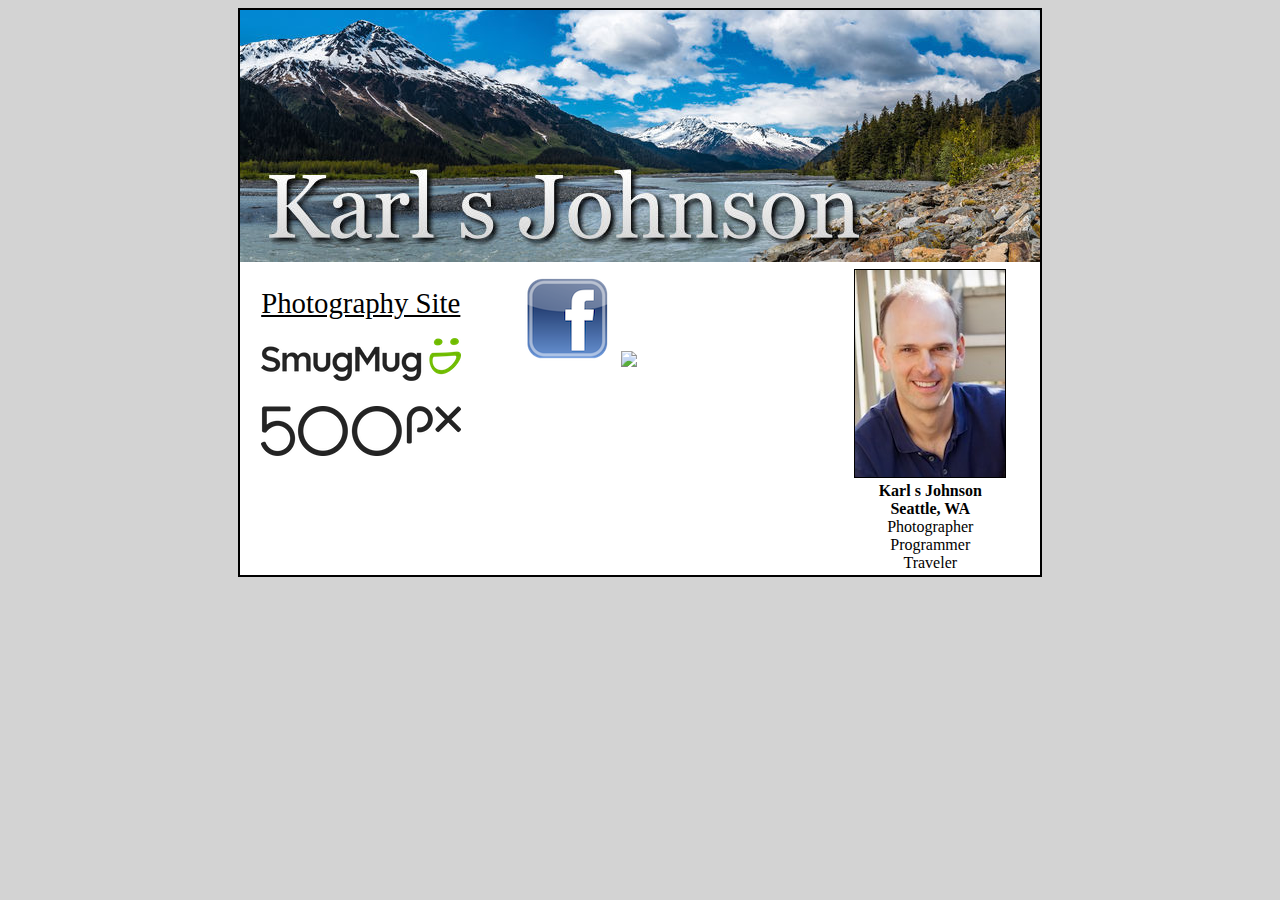
==== index.html @ e28ea908 "Site update" ====
<!DOCTYPE html>
<html>
<head>
 <meta charset="UTF-8">
 <title>Karl s Johnson</title>
<style>
#main{
	background-color: white;
	margin: auto;
	width: 800px;
	border: 2px solid #000000;
}
#photos{
	vertical-align: top;
	text-align: center;
}
#me{
	text-align: center;
}
#karl{
	border: 1px solid #000000;
}
body{
	background-color: lightgray;
}
table{
	width: 800px;
	background-color: white;
}
td{
	width: 266px;
}
a{
	color: black;
	font-size: 1.8em;
}

}
</style>
</head>
<body>
	<div id="main">
		<img src="header.jpg"><br/>
		<table>
			<tr>
				<td id="photos">
					<br />
					<a href="https://karljohnson.smugmug.com">Photography Site</a><br /><br />
					<a href="https://karljohnson.smugmug.com"><img src="smugmug.png"></a><br /><br />
					<a href="https://500px.com/karlsjohnson"><img src="500px.png"></a><br />
				<td id="photos">
					<a href="https://www.facebook.com/karlstjohnson"><img src="facebook.png"></a>
					<a href="https://twitter.com/karlsjohnson"><img src="twitter.jpg"></a>
				<td>
					
				</td>
				<td id="me">
					<img id="karl" src="headshot.jpg"><br />
					<strong>Karl s Johnson</strong><br />
					<strong>Seattle, WA</strong><br />

					Photographer<br >
					Programmer<br />
					Traveler<br />

				</td>
			</tr>
		</table>
	</div>
</body>

</html>
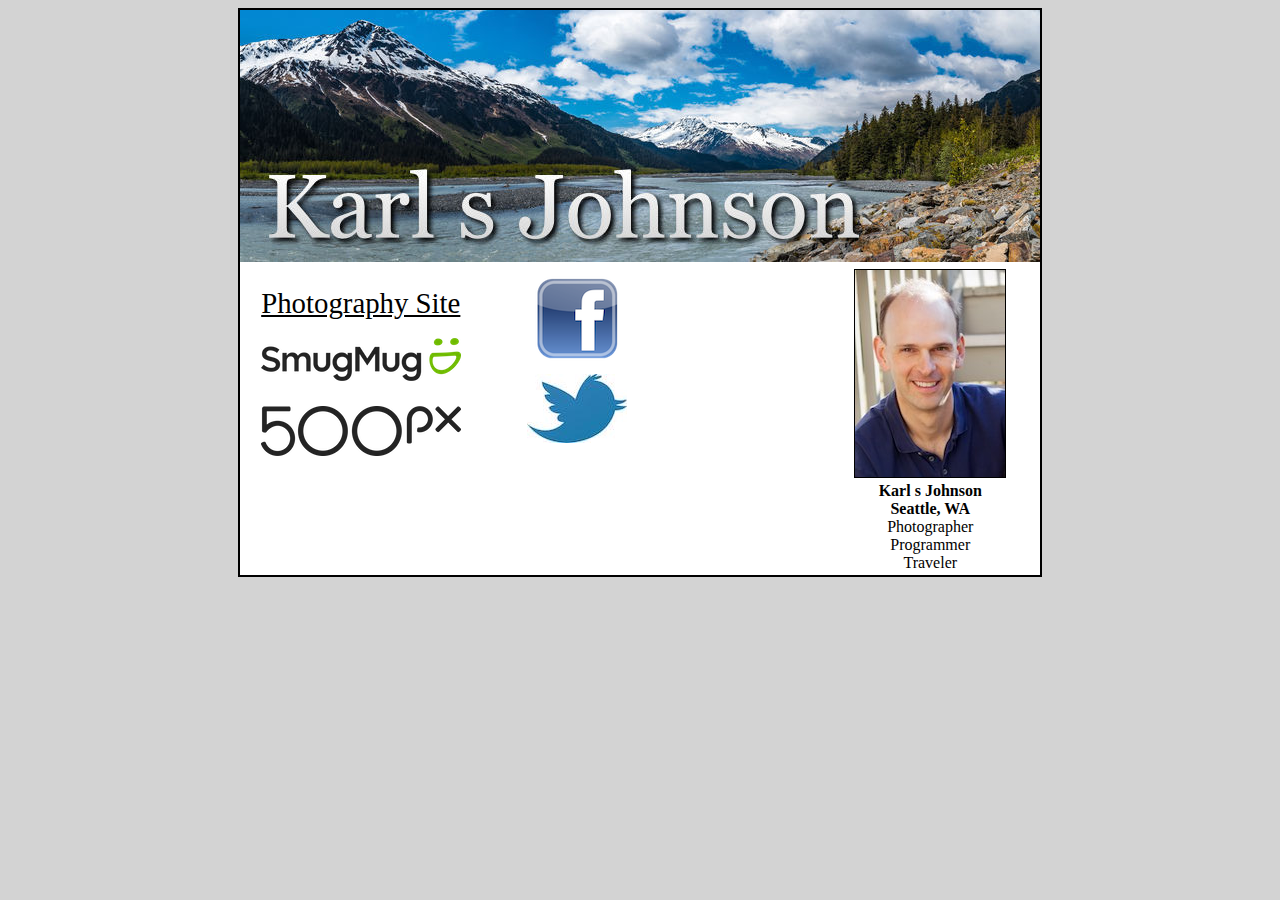
==== commit 16c631e9: "Change name" ====
(no text change in the page or its own stylesheets)
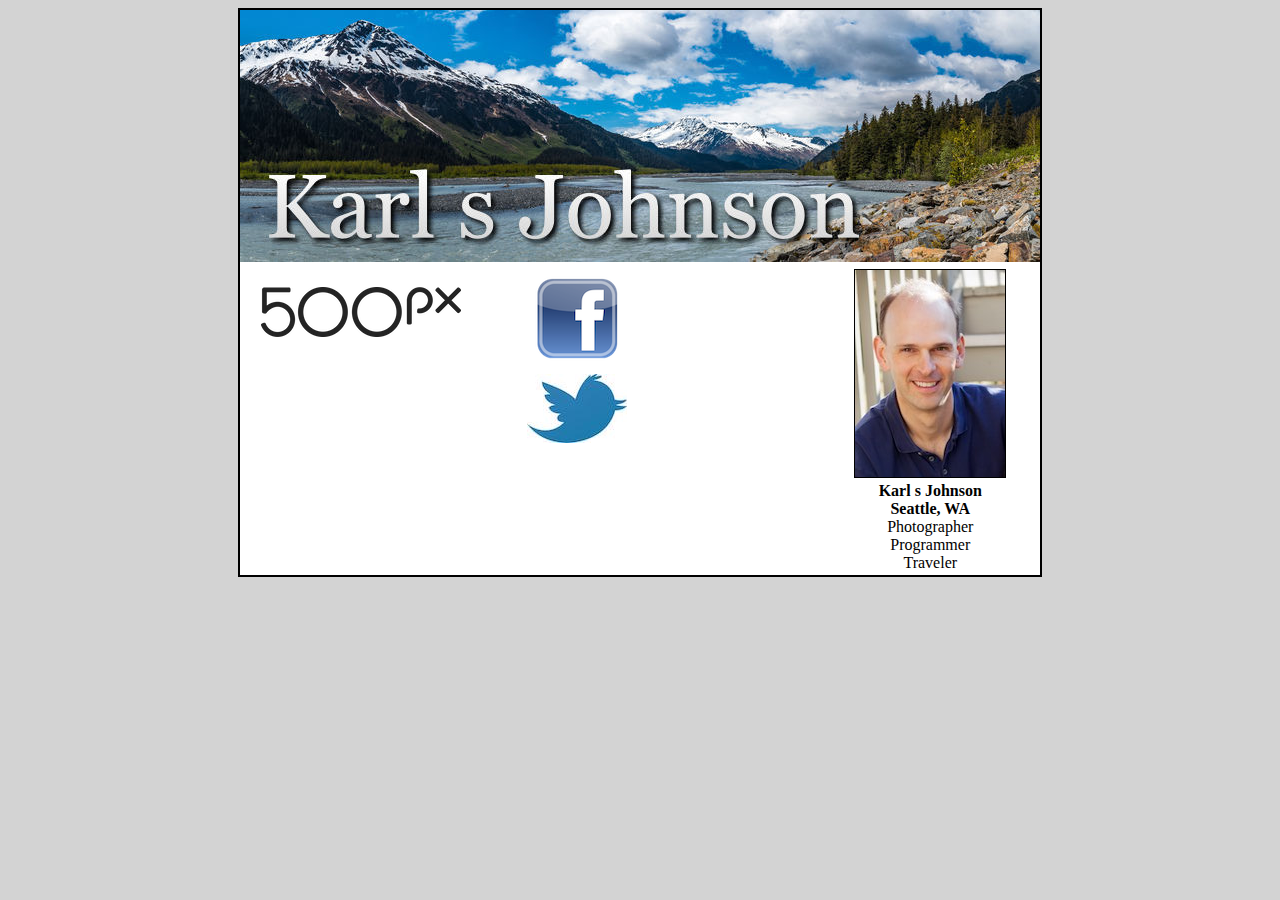
==== commit 3eaa6203: "remove smugmug" ====
--- a/index.html
+++ b/index.html
@@ -45,8 +45,6 @@
 			<tr>
 				<td id="photos">
 					<br />
-					<a href="https://karljohnson.smugmug.com">Photography Site</a><br /><br />
-					<a href="https://karljohnson.smugmug.com"><img src="smugmug.png"></a><br /><br />
 					<a href="https://500px.com/karlsjohnson"><img src="500px.png"></a><br />
 				<td id="photos">
 					<a href="https://www.facebook.com/karlstjohnson"><img src="facebook.png"></a>
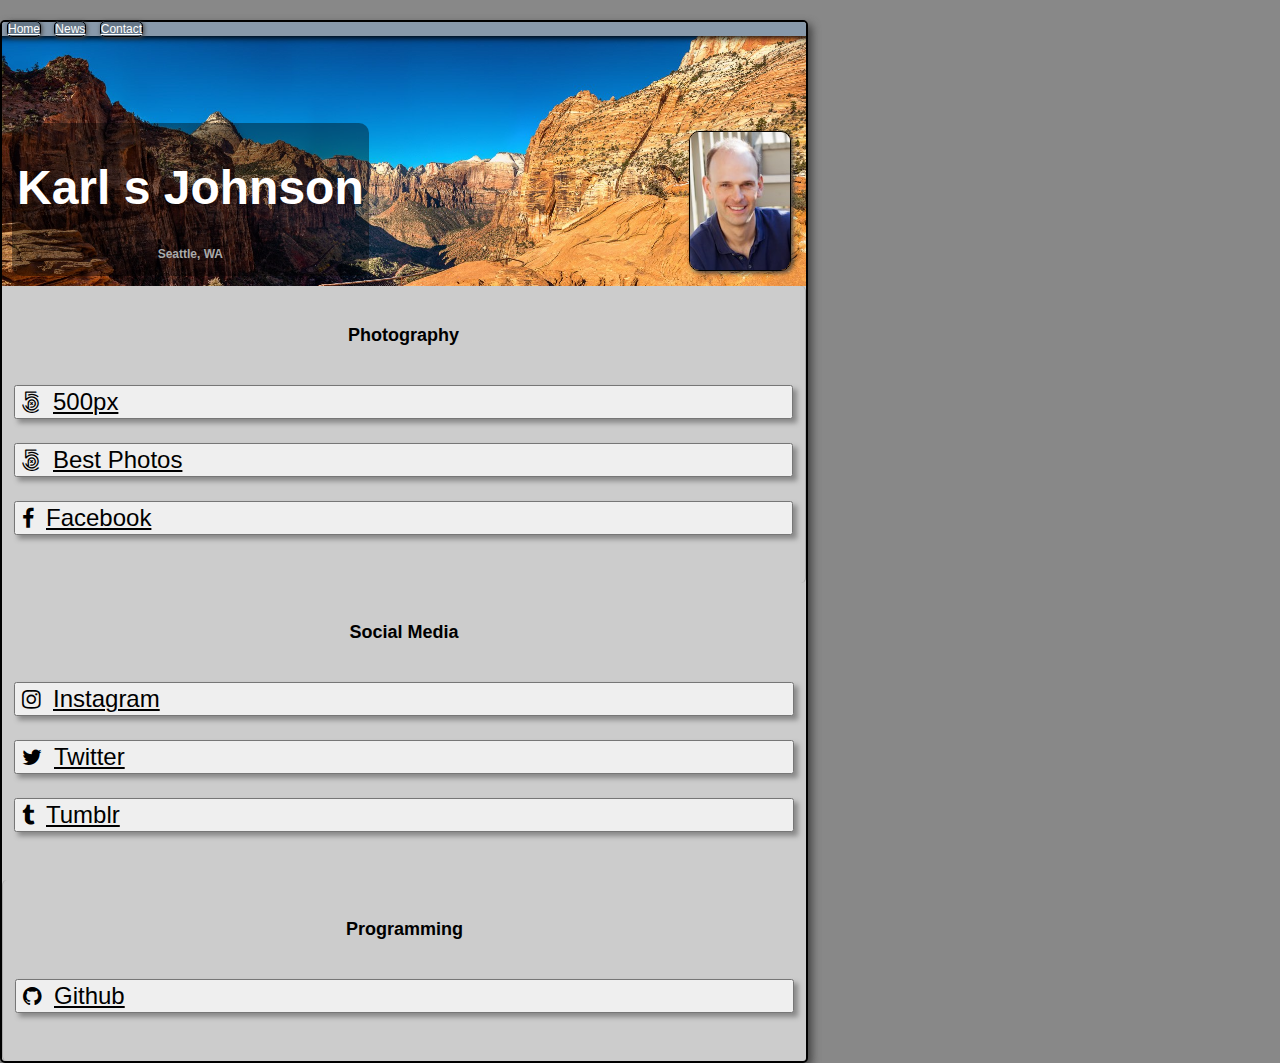
==== commit 35ab1686: "V2.0 update" ====
--- a/index.html
+++ b/index.html
@@ -1,69 +1,49 @@
 <!DOCTYPE html>
 <html>
+
 <head>
- <meta charset="UTF-8">
- <title>Karl s Johnson</title>
-<style>
-#main{
-	background-color: white;
-	margin: auto;
-	width: 800px;
-	border: 2px solid #000000;
-}
-#photos{
-	vertical-align: top;
-	text-align: center;
-}
-#me{
-	text-align: center;
-}
-#karl{
-	border: 1px solid #000000;
-}
-body{
-	background-color: lightgray;
-}
-table{
-	width: 800px;
-	background-color: white;
-}
-td{
-	width: 266px;
-}
-a{
-	color: black;
-	font-size: 1.8em;
-}
+	<meta charset="UTF-8">
+	<meta name="viewport" content="width=device-width, initial-scale=1">
+	<title>Karl s Johnson</title>
+	<link rel="stylesheet" type="text/css" href="resources/css/normalize.css" media="screen">
+	<link rel="stylesheet" href="https://maxcdn.bootstrapcdn.com/bootstrap/4.0.0-beta/css/bootstrap.min.css" integrity="sha384-/Y6pD6FV/Vv2HJnA6t+vslU6fwYXjCFtcEpHbNJ0lyAFsXTsjBbfaDjzALeQsN6M" crossorigin="anonymous">
+	<link rel="stylesheet" href="resources/font-awesome/css/font-awesome.min.css">
+	<link rel="stylesheet" type="text/css" href="resources/css/style.css" media="screen">
+</head>
 
-}
-</style>
-</head>
 <body>
-	<div id="main">
-		<img src="header.jpg"><br/>
-		<table>
-			<tr>
-				<td id="photos">
-					<br />
-					<a href="https://500px.com/karlsjohnson"><img src="500px.png"></a><br />
-				<td id="photos">
-					<a href="https://www.facebook.com/karlstjohnson"><img src="facebook.png"></a>
-					<a href="https://twitter.com/karlsjohnson"><img src="twitter.jpg"></a>
-				<td>
-					
-				</td>
-				<td id="me">
-					<img id="karl" src="headshot.jpg"><br />
-					<strong>Karl s Johnson</strong><br />
-					<strong>Seattle, WA</strong><br />
+	<div class="container">
+		<nav class="nav">
+			<a class="nav-link" href="http://www.karlsjohnson.com/">Home</a>
+			<a class="nav-link" href="http://karlsjohnson.tumblr.com">News</a>
+			<a class="nav-link" href="http://karlsjohnson.tumblr.com/ask">Contact</a>
 
-					Photographer<br >
-					Programmer<br />
-					Traveler<br />
-
-				</td>
-			</tr>
-		</table>
+		</nav>
+		<div class="jumbotron">
+			<div class="name">
+				<h1>Karl s Johnson</h1>
+				<h2>Seattle, WA</h2>
+			</div>
+			<img id="karl" src="resources/images/headshot.jpg">
+		</div>
+		<div class="row">
+			<div class="col-sm-4 group borderRight">
+				<h2 class="center">Photography</h2>
+				<button type="button" class="btn btn-secondary btn-lg"><a href="https://500px.com/karlsjohnson"><i class="fa fa-500px" aria-hidden="true"></i><span>500px</span></a></button>
+				<button type="button" class="btn btn-secondary btn-lg"><a href="https://500px.com/karlsjohnson/galleries/best"><i class="fa fa-500px" aria-hidden="true"></i><span>Best Photos</span></a></button>
+				<button type="button" class="btn btn-secondary btn-lg"><a href="https://www.facebook.com/karlstjohnson"><i class="fa fa-facebook" aria-hidden="true"></i><span>Facebook</span></a></button>
+			</div>
+			<div class="col-sm-4 group">
+				<h2 class="center">Social Media</h2>
+				<button type="button" class="btn btn-secondary btn-lg"><a href="https://www.instagram.com/karlsjohnson/"><i class="fa fa-instagram" aria-hidden="true"></i><span>Instagram</span></a></button>
+				<button type="button" class="btn btn-secondary btn-lg"><a href="https://twitter.com/karlsjohnson"><i class="fa fa-twitter" aria-hidden="true"></i><span>Twitter</span></a></button>
+				<button type="button" class="btn btn-secondary btn-lg"><a href="http://karlsjohnson.tumblr.com"><i class="fa fa-tumblr" aria-hidden="true"></i><span>Tumblr</span></a></button>
+			</div>
+			<div class="col-sm-4 center group borderLeft">
+				<h2 class="center">Programming</h2>
+				<button type="button" class="btn btn-secondary btn-lg"><a href="https://github.com/karlsjohnson"><i class="fa fa-github" aria-hidden="true"></i><span>Github</span></a></button>
+			</div>
+		</div>
 	</div>
 </body>
 
--- a/resources/css/style.css
+++ b/resources/css/style.css
@@ -0,0 +1,128 @@
+html,
+body {
+	background-color: #888;
+	font-size: 12px;
+}
+a {
+	color: black;
+	font-size: 1.8em;
+}
+nav {
+	background-color: #89a;
+	color: white;
+	border-radius: 3px 3px 0px 0px;
+}
+nav a {
+	background-color: #678;
+	color: white;
+	text-shadow;
+	padding: 0px;
+	border: 1px solid #000000;
+	border-radius: 5px;
+	margin: 5px;
+	padding: 0px;
+	font-size: 1rem;
+}
+.jumbotron {
+	box-shadow: inset 0 8px 6px -6px black;
+	margin-top: 100px;
+	background-image: url(../images/jumbo-01.jpg);
+	background-size: cover;
+	height: 250px;
+	margin: 0px;
+	padding: 0px;
+	display: flex;
+	justify-content: space-between;
+	align-items: flex-end;
+	border-radius: 0px;
+}
+.name {
+	display: block;
+	padding: 5px;
+	margin: 10px;
+	background-color: rgba(0, 0, 0, 0.4);
+	border-radius: 10px;
+}
+.name h1 {
+	display: block;
+	color: white;
+	font-size: 4rem;
+}
+.name h2 {
+	display: block;
+	color: #aaa;
+	font-size: 1rem;
+	text-align: center;
+}
+.jumbotron img {
+	width: 100px;
+	margin: 15px;
+	border-radius: 10px;
+	box-shadow: 2px 2px 5px #444;
+	border: 1px solid #000000;
+}
+
+.container {
+	width: 804px;
+	border: 2px solid #000000;
+	border-radius: 5px;
+	background-color: #ccc;
+	padding: 0px;
+	box-shadow: 4px 4px 8px #444;
+	margin-top: 20px;
+}
+.row {
+	padding: 0px;
+	margin: 0px;
+}
+
+.center {
+	text-align: center;
+	background-color: #ccc;
+}
+.img-fluid {
+	margin: 0px;
+	padding: 0px;
+	width: 100%;
+}
+.group {
+	padding: 1px;
+	border-radius: 5px;
+	padding: 2rem 1rem 4rem 1rem;
+	text-align: left;
+}
+.borderRight {
+	border-right: 1px solid #aaa;
+}
+.borderLeft {
+	border-left: 1px solid #aaa;
+}
+.btn-lg{
+	text-align: left;
+}
+.nav-link{
+	box-shadow: 1px 1px 4px #444;
+}
+
+ul {
+	list-style-type: none;
+	list-style-position: inside;
+	text-align: center;
+}
+li a {
+	text-align: left;
+}
+
+a span {
+	font-size: 2rem;
+	padding-left: 1rem;
+}
+.btn-lg {
+	margin-top: 2rem;
+	width: 100%;
+	box-shadow: 4px 4px 5px #888888;
+}
+
+.center img {
+	padding: 20px 0px;
+}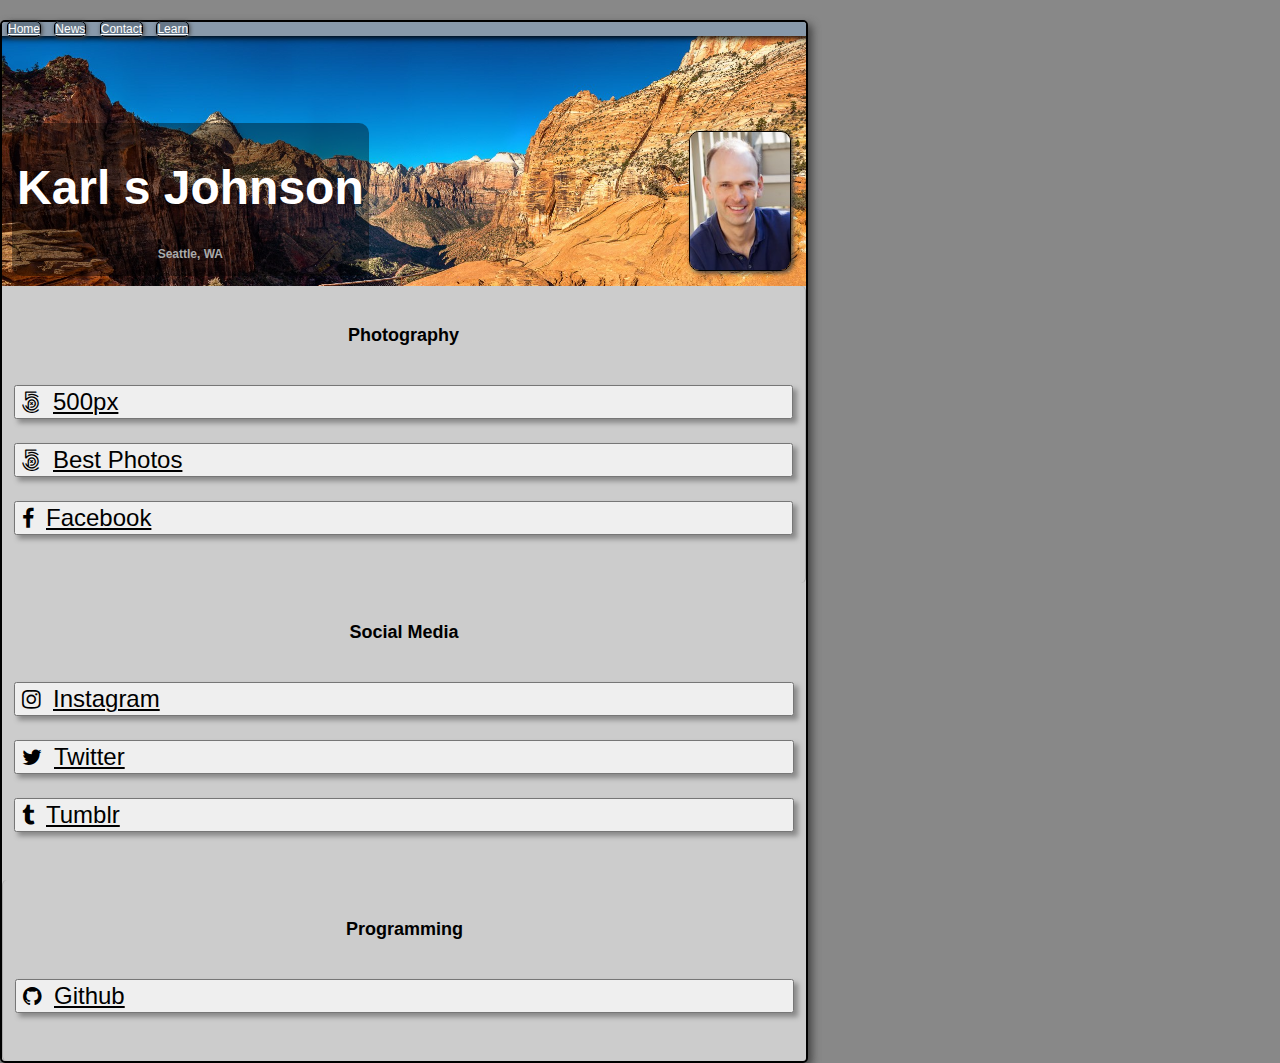
==== commit 578a2b69: "Add learn to menu" ====
--- a/index.html
+++ b/index.html
@@ -17,6 +17,7 @@
 			<a class="nav-link" href="http://www.karlsjohnson.com/">Home</a>
 			<a class="nav-link" href="http://karlsjohnson.tumblr.com">News</a>
 			<a class="nav-link" href="http://karlsjohnson.tumblr.com/ask">Contact</a>
+			<a class="nav-link" href="http://www.karlsjohnson.com/learn/">Learn</a>
 
 		</nav>
 		<div class="jumbotron">
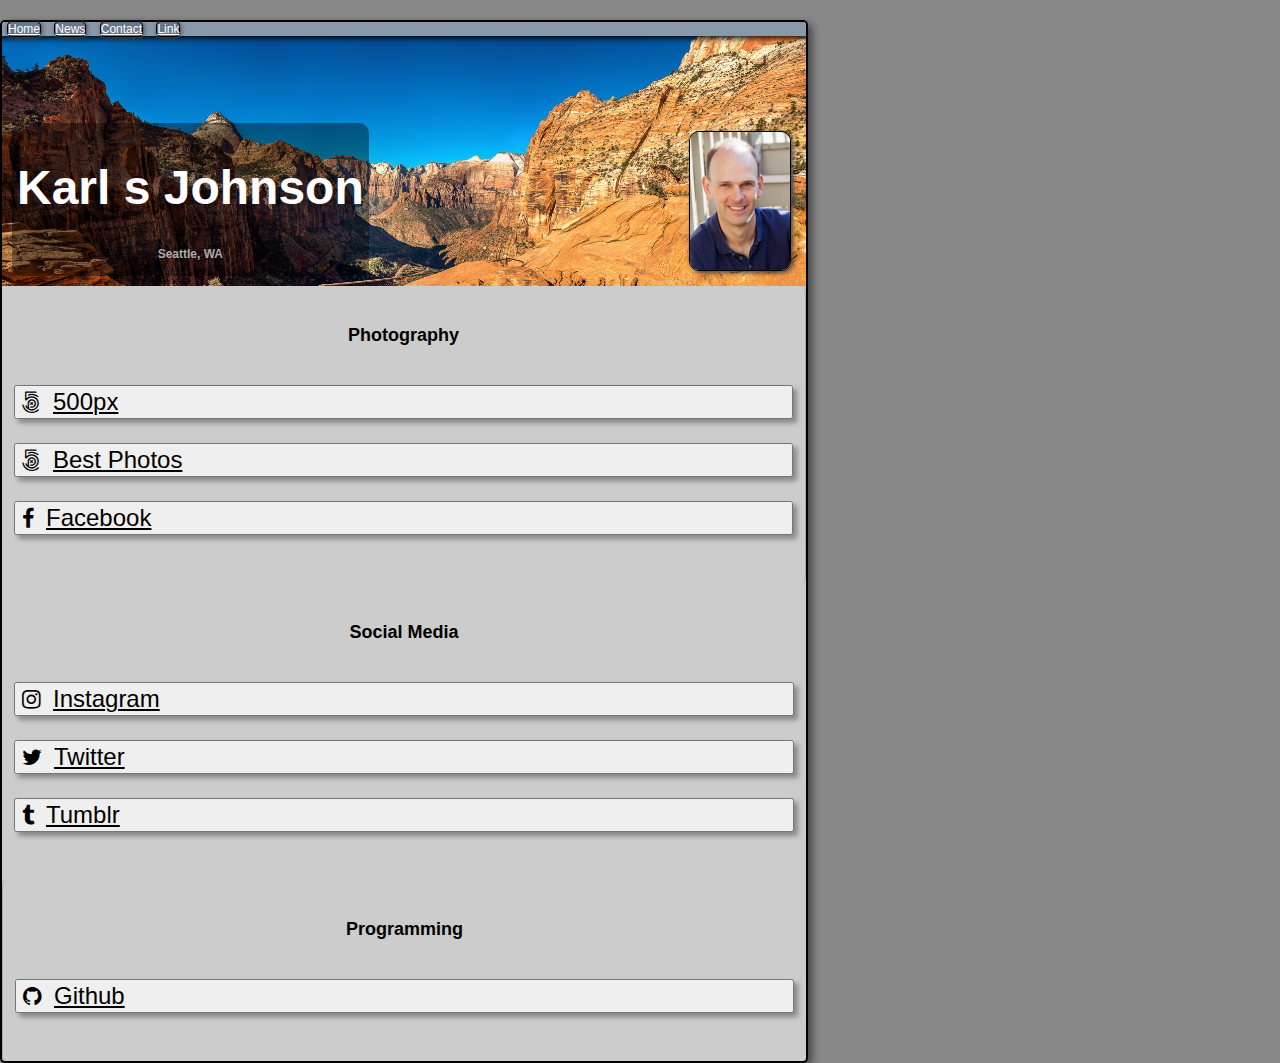
==== commit 514bbfd1: "change learn to link" ====
--- a/index.html
+++ b/index.html
@@ -17,7 +17,7 @@
 			<a class="nav-link" href="http://www.karlsjohnson.com/">Home</a>
 			<a class="nav-link" href="http://karlsjohnson.tumblr.com">News</a>
 			<a class="nav-link" href="http://karlsjohnson.tumblr.com/ask">Contact</a>
-			<a class="nav-link" href="http://www.karlsjohnson.com/learn/">Learn</a>
+			<a class="nav-link" href="http://www.karlsjohnson.com/link/">Link</a>
 
 		</nav>
 		<div class="jumbotron">
